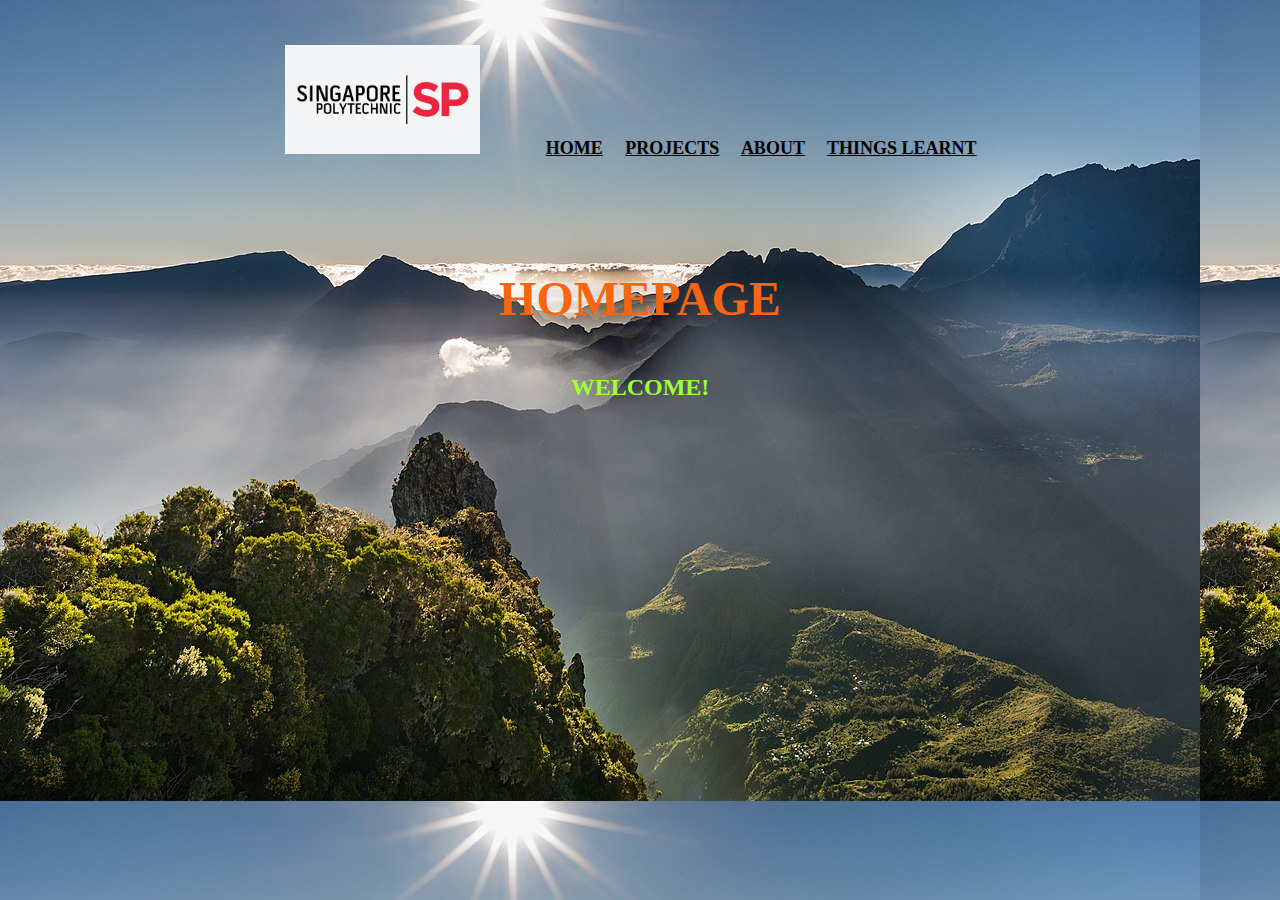
==== index.html @ 96aa6f5a "Add files via upload" ====
<!DOCTYPE html>
<html>
  <head>
	   <title>
       Homepage
	   </title>
  </head>
  <body background="https://bbmaxafk.github.io/engacad/images/1.jpg" link="#000" alink="#017bf5" vlink="#000">
	<br />
	 <h3 align="center">
		<a href="https://www.sp.edu.sg/"><img width="195px" height="109px" src="https://bbmaxafk.github.io/engacad/images/sp-logo.jpg" alt="splogo"></a>
       &nbsp;&nbsp;&nbsp;&nbsp;&nbsp;&nbsp;&nbsp;&nbsp;&nbsp;&nbsp;&nbsp;&nbsp;
    <font face="Lato" color="#FFF" size="4">
		   <a href="index.html">HOME</a>&nbsp;&nbsp;&nbsp;&nbsp;
		   <a href="projectpage.html">PROJECTS</a>&nbsp;&nbsp;&nbsp;&nbsp;
		   <a href="about.html">ABOUT</a>&nbsp;&nbsp;&nbsp;&nbsp;
       <a href="thingslearnt.html">THINGS LEARNT</a>&nbsp;&nbsp;&nbsp;&nbsp;
    </font>
	 </h3>
	 <br /><br /><br /><br />
	 <h1 align="center">
	 <font face="Lato" color="#F76512" size="7">
			HOMEPAGE
	 </font>
	 </h1>
	 <h3 align="center">
	 <font face="Lato" color="#9DFF34" size="5">
     <br>WELCOME!
	 </font>
	 </h3>
  </body>
</html>
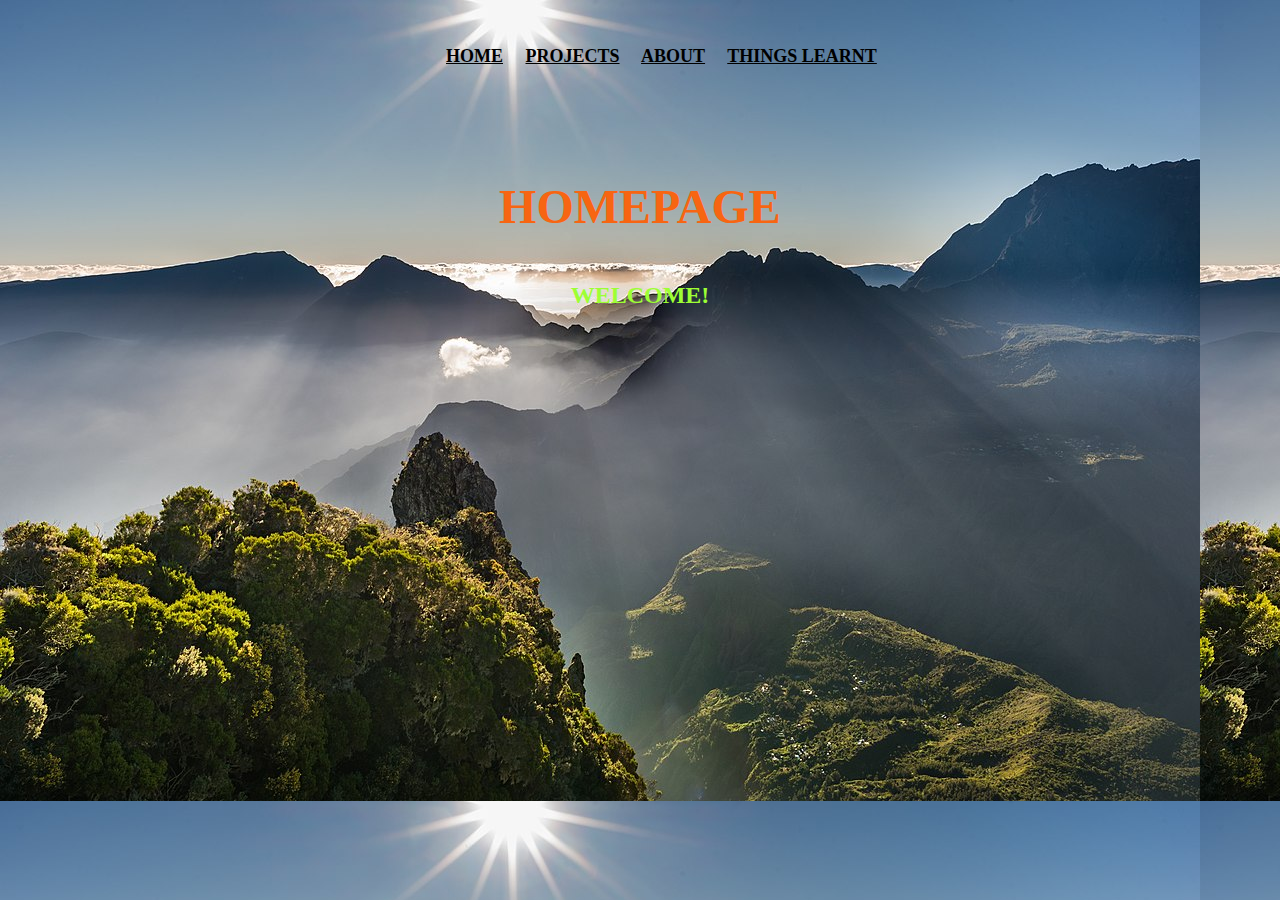
==== commit 0ad376c9: "Update index.html" ====
--- a/index.html
+++ b/index.html
@@ -8,7 +8,6 @@
   <body background="https://bbmaxafk.github.io/engacad/images/1.jpg" link="#000" alink="#017bf5" vlink="#000">
 	<br />
 	 <h3 align="center">
-		<a href="https://www.sp.edu.sg/"><img width="195px" height="109px" src="https://bbmaxafk.github.io/engacad/images/sp-logo.jpg" alt="splogo"></a>
        &nbsp;&nbsp;&nbsp;&nbsp;&nbsp;&nbsp;&nbsp;&nbsp;&nbsp;&nbsp;&nbsp;&nbsp;
     <font face="Lato" color="#FFF" size="4">
 		   <a href="index.html">HOME</a>&nbsp;&nbsp;&nbsp;&nbsp;
